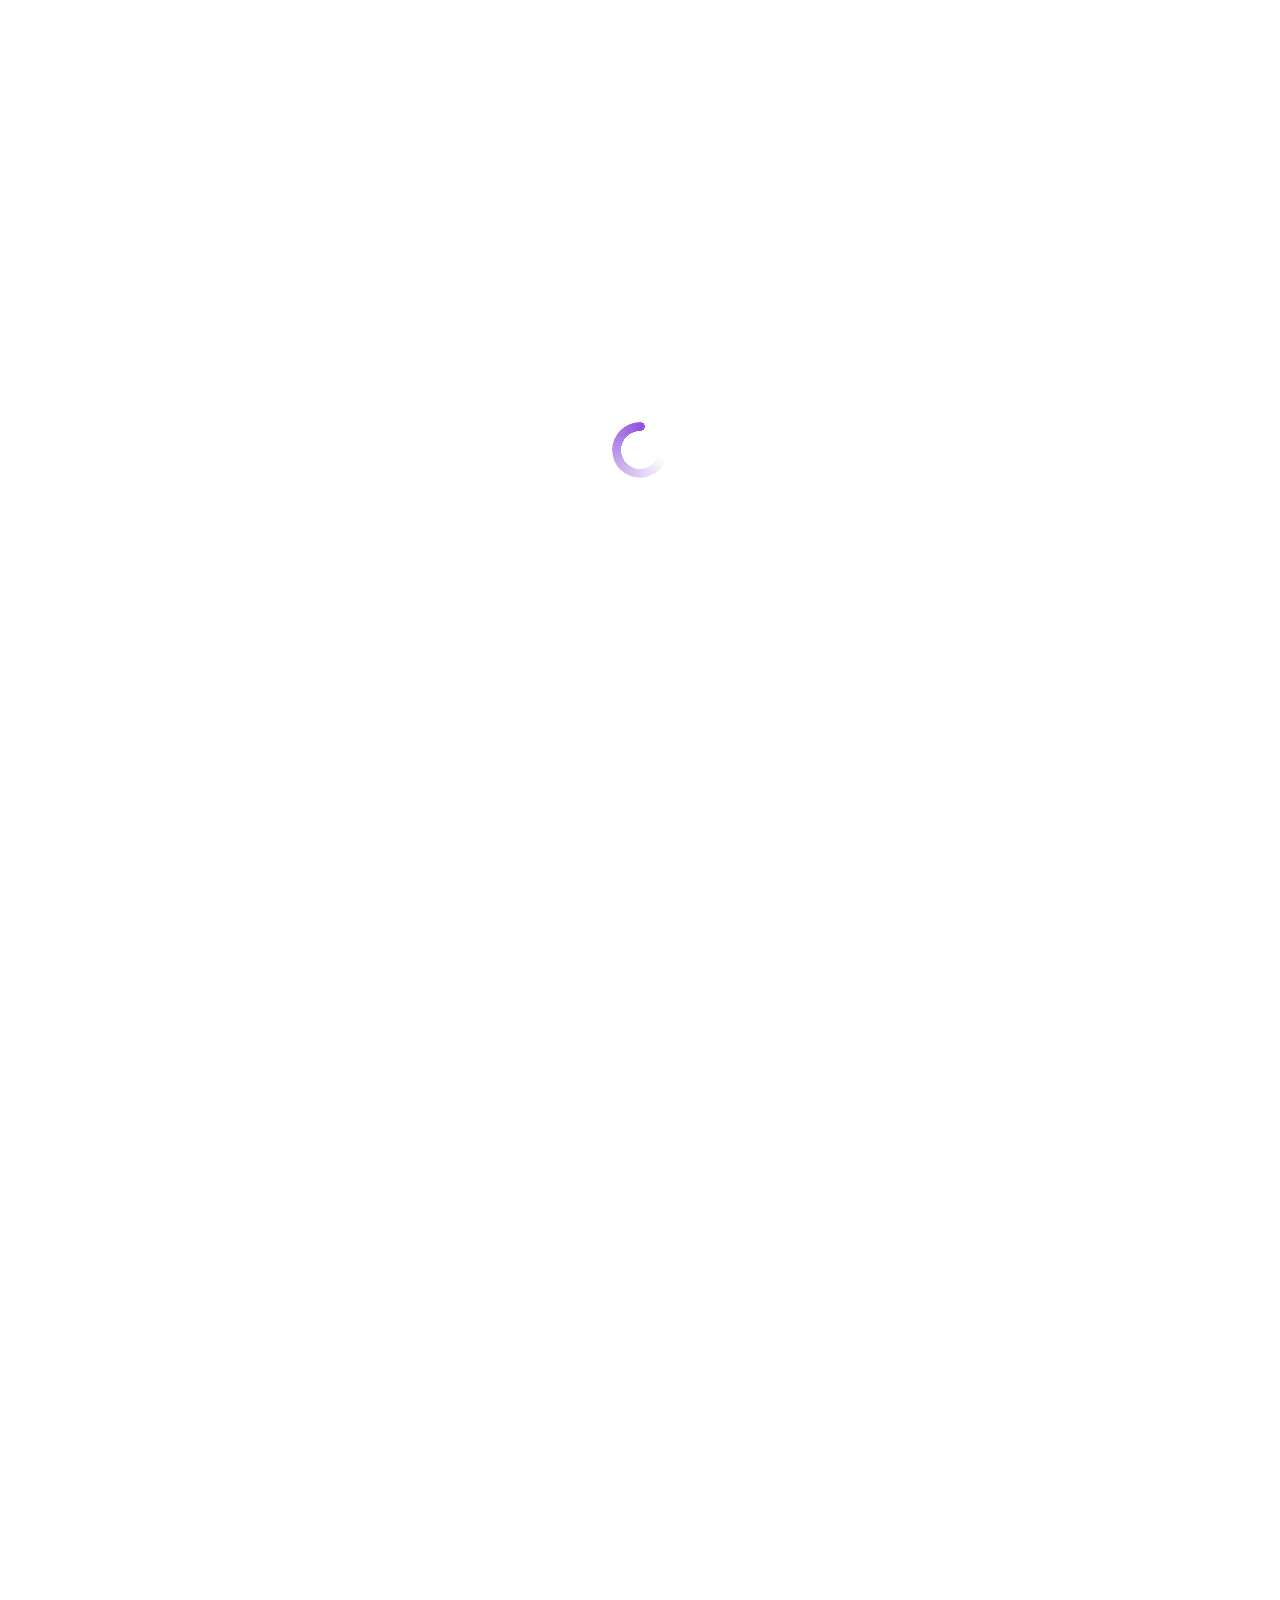
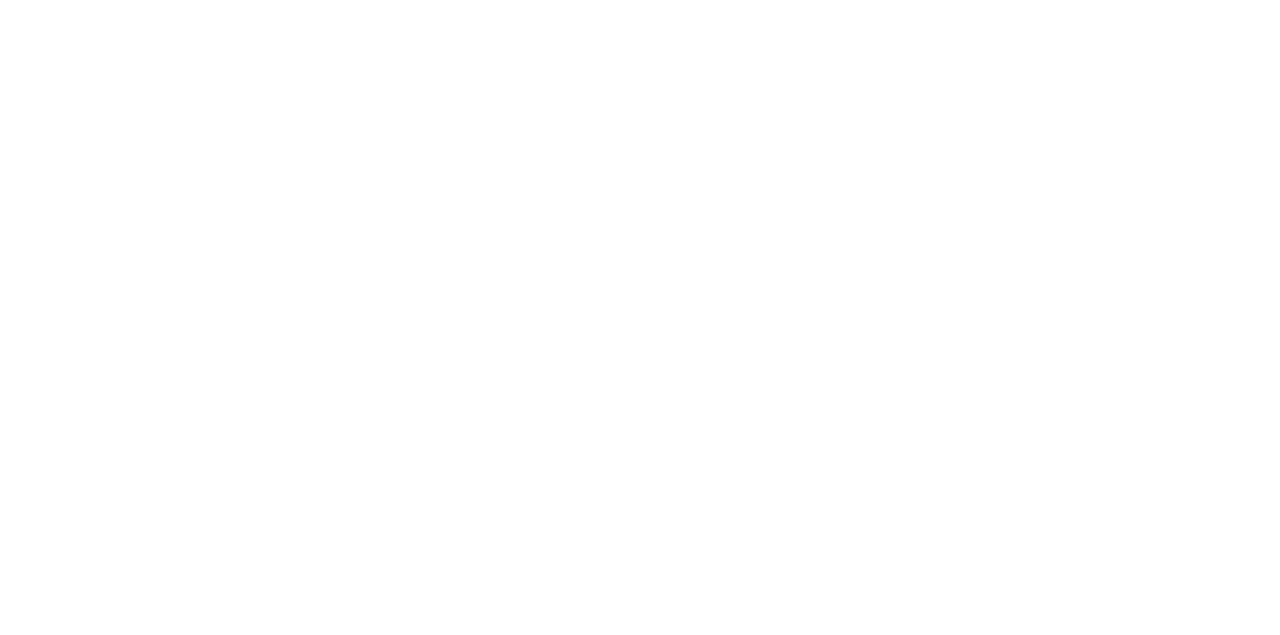
==== index.html @ 47de21c9 "finisehd mobile" ====
<!DOCTYPE html>
<html lang="fr">
    <head>
        <meta charset="UTF-8">
        <meta name="viewport" content="width=device-width, initial-scale=1.0">
        <title>Ohmyfood</title>
        <link rel="preconnect" href="https://fonts.googleapis.com">
        <link rel="preconnect" href="https://fonts.gstatic.com" crossorigin>
        <link href="https://fonts.googleapis.com/css2?family=Roboto:ital,wght@0,100;0,300;0,400;0,500;0,700;0,900;1,100;1,300;1,400;1,500;1,700;1,900&display=swap" rel="stylesheet">
        <link href="https://fonts.googleapis.com/css2?family=Shrikhand&display=swap" rel="stylesheet">
        <link rel="stylesheet" href="https://cdnjs.cloudflare.com/ajax/libs/font-awesome/6.2.1/css/all.min.css"
            integrity="sha512-MV7K8+y+gLIBoVD59lQIYicR65iaqukzvf/nwasF0nqhPay5w/9lJmVM2hMDcnK1OnMGCdVK+iQrJ7lzPJQd1w=="
            crossorigin="anonymous" referrerpolicy="no-referrer">
        <link rel="stylesheet" href="./css/style.css">
    </head>
    <body>
        <div id="loader">
            <div class="spinner"></div>
        </div>
        <div id="content" class="bookiPage">
            <header>
                <div class="imgHeaderDiv">
                    <img src="./images/logo/ohmyfood.png" alt="logo" class="logoHeader">
                </div>
                <div class="locationHeader">
                    <div class="locationCenterContainer">
                        <i class="fa-solid fa-location-dot"></i>
                        <p class="txtLocationHeader">Paris, Belleville</p>
                    </div>
                </div>
            </header>
            <main>
                <section class="findMenuSection">
                    <h1 class="findMenuTitle">Réservez le menu qui vous convient</h1>
                    <p class="findMenuDescription">Découvrez des restaurants d'exception, sélectionnés par nos soins.</p>
                    <a href="#allRestaurants">
                        <div class="findMenuButton">Explorer nos restaurants</div>
                    </a>
                </section>
                <section class="fonctionnementSection">
                    <h1 class="fonctionnementTitle">Fonctionnement</h1>
                    <div class="fonctionnementPart">
                        <div class="fonctionnementCenterContainer">
                            <i class="fa-solid fa-mobile-screen-button"></i>
                            <h2 class="fonctionnementPartTitle">Choisissez un restaurant</h2>
                            <div class="numberBubble">
                                <p class="numberFonctionnement">1</p>
                            </div>
                        </div>
                    </div>
                    <div class="fonctionnementPart">
                        <div class="fonctionnementCenterContainer">
                            <i class="fa-solid fa-list-ul"></i>
                            <h2 class="fonctionnementPartTitle">Composez votre menu</h2>
                            <div class="numberBubble">
                                <p class="numberFonctionnement">2</p>
                            </div>
                        </div>
                    </div>
                    <div class="fonctionnementPart">
                        <div class="fonctionnementCenterContainer">
                            <i class="fa-solid fa-store"></i>
                            <h2 class="fonctionnementPartTitle">Dégustez au restaurant</h2>
                            <div class="numberBubble">
                                <p class="numberFonctionnement">3</p>
                            </div>
                        </div>
                    </div>
                </section>
                <section class="restaurantSection">
                    <h1 class="restaurantTitle" id="allRestaurants">Restaurants</h1>
                    <div class="restaurant">
                        <a href="./lapalettedugout.html">
                            <div class="restaurantContent">
                                <img class="restaurantPicture" src="./images/restaurants/jay-wennington-N_Y88TWmGwA-unsplash.jpg" alt="restaurant1">
                                <h1 class="restaurantName">La palette du goût</h1>
                                <p class="restaurantPlace">Ménilmontant</p>
                                <div class="newInformation">
                                    <p>Nouveau</p>
                                </div>
                            </div>
                        </a>
                        <input type="checkbox" id="toggleHeart1" class="hidden-checkbox">
                        <label for="toggleHeart1" class="heartLabel">
                            <i class="fa-regular fa-heart heartRestaurant"></i>
                        </label>
                    </div>
                    <div class="restaurant">
                        <a href="./lanoteenchantee.html">
                            <div class="restaurantContent">
                                <img class="restaurantPicture" src="./images/restaurants/stil-u2Lp8tXIcjw-unsplash.jpg" alt="restaurant2">
                                <h1 class="restaurantName">La note enchantée</h1>
                                <p class="restaurantPlace">Charonne</p>
                                <div class="newInformation">
                                    <p>Nouveau</p>
                                </div>
                            </div>
                        </a>
                        <input type="checkbox" id="toggleHeart2" class="hidden-checkbox">
                        <label for="toggleHeart2" class="heartLabel">
                            <i class="fa-regular fa-heart heartRestaurant"></i>
                        </label>
                    </div>
                    <div class="restaurant">
                        <a href="./alafrancaise.html">
                            <div class="restaurantContent">
                                <img class="restaurantPicture" src="./images/restaurants/toa-heftiba-DQKerTsQwi0-unsplash.jpg" alt="restaurant3">
                                <h1 class="restaurantName">À la française</h1>
                                <p class="restaurantPlace">Cité Rouge</p>
                            </div>
                        </a>
                        <input type="checkbox" id="toggleHeart3" class="hidden-checkbox">
                        <label for="toggleHeart3" class="heartLabel">
                            <i class="fa-regular fa-heart heartRestaurant"></i>
                        </label>
                    </div>
                    <div class="restaurant">
                        <a href="./ledelicedessens.html">
                            <div class="restaurantContent">
                                <img class="restaurantPicture" src="./images/restaurants/louis-hansel-shotsoflouis-qNBGVyOCY8Q-unsplash.jpg" alt="restaurant4">
                                <h1 class="restaurantName">Le délice des sens</h1>
                                <p class="restaurantPlace">Folie-Méricourt</p>
                            </div>
                        </a>
                        <input type="checkbox" id="toggleHeart4" class="hidden-checkbox">
                        <label for="toggleHeart4" class="heartLabel">
                            <i class="fa-regular fa-heart heartRestaurant"></i>
                        </label>
                    </div>
                </section>
            </main>
            <footer class="footer">
                <img src="./images/logo/ohmyfood.png" alt="logo" class="logoFooter">
                <div class="footerTxtContainer">
                    <div class="footerWithIcon">
                        <i class="fa-solid fa-utensils iconFooter"></i>
                        <p class="footerTxt">Proposer un restaurant</p>
                    </div>
                    <div class="footerWithIcon">
                        <i class="fa-solid fa-handshake-angle iconFooter"></i>
                        <p class="footerTxt">Devenir partenaire</p>
                    </div>
                    <p class="footerTxt">Mentions légales</p>
                    <p class="footerTxt">Contact</p>
                </div>
            </footer>
        </div>
    </body>
</html>
---- css/style.css ----
@import url('https://fonts.googleapis.com/css2?family=Roboto:ital,wght@0,100;0,300;0,400;0,500;0,700;0,900;1,100;1,300;1,400;1,500;1,700;1,900&display=swap');

#loader {
    position: fixed;
    width: 100%;
    height: 100%;
    background: #fff;
    display: flex;
    justify-content: center;
    align-items: center;
    font-size: 24px;
    color: #333;
    animation: fadeOut 0.25s forwards 0.25s; /* Wait 0.5s before starting the animation */
    z-index: 1000;
    overflow: hidden;
}

#content {
    opacity: 0;
    animation: fadeIn 0.25s forwards 0.5s; /* Wait 1s (0.5s delay + 0.5s fadeOut) before showing content */
}

@keyframes fadeOut {
    to {
        opacity: 0;
        visibility: hidden;
    }
}

@keyframes fadeIn {
    to {
        opacity: 1;
    }
}

.spinner {
    width: 56px;
    height: 56px;
    border-radius: 50%;
    background: radial-gradient(farthest-side,#9356dc 94%,#0000) top/9px 9px no-repeat,
           conic-gradient(#0000 30%,#9356dc);
    -webkit-mask: radial-gradient(farthest-side,#0000 calc(100% - 9px),#000 0);
    animation: spinner-c7wet2 0.8s infinite linear;
 }

@keyframes spinner-c7wet2 {
    100% {
       transform: rotate(1turn);
    }
}

/*  */

html {
  font-family: "Roboto", sans-serif;
  text-align: center;
}

*,
*::before,
*::after {
  margin: 0;
  padding: 0;
  box-sizing: border-box;
}

button {
  all: unset;
}

.imgHeaderDiv {
  width: 100%;
  display: flex;
  height: 63px;
  box-shadow: 0px 2px 4px 0px rgba(0, 0, 0, 0.1490196078);
  position: relative;
  z-index: 2;
}

.logoHeader {
  margin: auto;
  height: 36px;
}

.locationHeader {
  height: 50px;
  width: 100%;
  display: flex;
  background-color: #EAEAEA;
  box-shadow: 0px 4px 4px 0px rgba(0, 0, 0, 0.2509803922);
  z-index: 1;
  position: relative;
  align-items: center;
}

.locationCenterContainer {
  width: 100%;
  margin: auto;
  display: flex;
  justify-content: center;
  align-items: center;
}

.txtLocationHeader {
  font-size: 16px;
  color: #353535;
  font-weight: 500;
  margin-left: 17px;
}

.findMenuSection {
  background-color: #f6f6f6;
  padding-top: 39px;
  padding-bottom: 57px;
}

.findMenuTitle {
  font-weight: 700;
  font-size: 24px;
  margin-bottom: 16px;
}

.findMenuDescription {
  font-size: 18px;
  color: #353535;
  font-weight: 300;
}

.findMenuButton {
  cursor: pointer;
  width: 218px;
  height: 50px;
  border-radius: 25px;
  background: linear-gradient(193.33deg, #9356DC -11.44%, #FF79DA 123.93%);
  box-shadow: 0px 4px 10px 0px rgba(0, 0, 0, 0.2509803922);
  color: white;
  font-family: "Roboto", sans-serif;
  font-weight: 500;
  font-size: 16px;
  margin: auto;
  margin-top: 27px;
  display: flex;
  justify-content: center;
  align-items: center;
}

.fonctionnementSection {
  padding: 20px;
  padding-bottom: 43px;
}

.fonctionnementTitle {
  text-align: left;
  margin-top: 28px;
  margin-bottom: 26px;
}

.fonctionnementPart {
  width: 100%;
  height: 72px;
  background-color: #F6F6F6;
  border-radius: 20px;
  box-shadow: 0px 4px 15px 0px #00000026;
  display: flex;
  margin-bottom: 25px;
  position: relative;
  align-items: center;
}

.fonctionnementCenterContainer {
  width: 100%;
  margin: auto;
  display: flex;
  justify-content: center;
  align-items: center;
}

.numberBubble {
  width: 24px;
  height: 24px;
  position: absolute;
  left: 0;
  top: 50%;
  transform: translateY(-50%) translateX(-12.5px);
  border-radius: 50%;
  background-color: #9356DC;
  display: flex;
}

.numberFonctionnement {
  font-weight: 500;
  font-size: 14px;
  margin: auto;
  color: white;
}

.fonctionnementPartTitle {
  font-size: 18px;
  font-weight: 500;
  color: #353535;
  margin-left: 23px;
  width: 211px;
  text-align: left;
}

.restaurantSection {
  background-color: #f6f6f6;
  padding-top: 54px;
  padding-bottom: 57px;
  padding-left: 17px;
  padding-right: 18px;
}

.restaurantTitle {
  font-size: 24px;
  font-weight: 700;
  text-align: left;
  margin-bottom: 24px;
}

.restaurant {
  width: 100%;
  border-radius: 15px;
  background-color: white;
  margin-bottom: 18px;
  padding-bottom: 12px;
  box-shadow: 0px 4px 15px 0px #0000001A;
  position: relative;
}

.heartRestaurant {
  position: absolute;
  bottom: 0;
  right: 0;
  margin-bottom: 33px;
  margin-right: 25px;
}

.restaurantPicture {
  height: 174px;
  width: 100%;
  border-radius: 15px 15px 0 0;
  object-fit: cover;
}

.restaurantName {
  font-size: 18px;
  font-weight: 700;
  text-align: left;
  margin-top: 16px;
  margin-left: 16px;
}

.restaurantPlace {
  font-size: 17px;
  font-weight: 300;
  text-align: left;
  margin-left: 16px;
  margin-top: 5px;
}

.newInformation {
  color: #008766;
  position: absolute;
  top: 0;
  right: 0;
  font-size: 14px;
  margin-top: 12px;
  margin-right: 12px;
  background-color: #99E2D0;
  box-shadow: 0px 2px 4px 0px #00000026;
  border-radius: 2px;
  padding-top: 7px;
  padding-bottom: 6px;
  padding-left: 9px;
  padding-right: 9px;
}

.footer {
  background-color: #353535;
  padding-top: 22px;
  padding-left: 25px;
  padding-bottom: 22px;
  color: white;
  text-align: left;
}

.logoFooter {
  height: 27px;
  filter: invert(1);
}

.footerTxtContainer {
  margin-top: 16px;
  font-size: 16px;
  font-weight: 400;
}

.footerTxt {
  margin-bottom: 7px;
}

a {
  text-decoration: none;
  color: black;
}

/* page restaurant */

.restaurantPictureContainer {
  width: 100%;
  height: 275px;
}

.restaurantMenuName {
  font-family: Shrikhand;
  font-size: 28px;
  font-style: italic;
  font-weight: bolder;
  text-align: left;
  margin-bottom: 40px;
}

.restaurantMenuPicture {
  width: 100%;
  height: 100%;
  object-fit: cover;
}

.mainMenuRestaurant{
  background-color: #f6f6f6;
}

.restaurantMenuSection {
  background-color: #f6f6f6;
  border-top-left-radius: 40px;
  border-top-right-radius: 40px;
  padding-top: 32px;
  padding-left: 13px;
  padding-right: 13px;
  transform: translateY(-50px);
}

.entryPlateTxt {
  font-family: 'Roboto', sans-serif;
  font-size: 16px;
  font-weight: 300;
  text-align: left;
}

.mainCoursePlate {
  margin-top: 40px;
}

.dessertPlate {
  margin-top: 40px;
}

.mainCoursePlateTxt {
  font-family: 'Roboto', sans-serif;
  font-size: 16px;
  font-weight: 300;
  text-align: left;
}

.dessertPlateTxt {
  font-family: 'Roboto', sans-serif;
  font-size: 16px;
  font-weight: 300;
  text-align: left;
}

.aPlateName{
    font-size: 18px;
    font-weight: 500;
}
.aPlateSubName{
    font-size: 15px;
    font-weight: 300;
    margin-top: 5px;
}

.aPlateDiv {
  width: 100%;
  padding-left: 15px;
  padding-top: 13.5px;
  padding-bottom: 13.5px;
  box-shadow: 0px 4.01px 15.04px 0px #0000001A;
  position: relative;
  border-radius: 15px;
  margin-bottom: 12px;
  text-align: left;
  animation: slideInFromRight 0.5s ease-out;
}

.aPlateDiv2 {
  width: 100%;
  box-shadow: 0px 4.01px 15.04px 0px #0000001A;
  position: relative;
  border-radius: 15px;
  margin-bottom: 12px;
  text-align: left;
  animation: slideInFromRight 0.5s ease-out;
  display: flex;
  justify-content: space-between;
  align-items: center;
  height: 70.5px;
  padding-left: 15px;
  cursor: pointer;
}

.aPlateContent {
  flex-grow: 1;
}

.subTxtDiv {
  padding-top: 5px;
  width: 100%;
  display: flex;
  justify-content: space-between;
  position: relative;
}

.aPlateSubName2 {
  flex-grow: 1;
  height: 17.5px;
  white-space: nowrap;
  overflow: hidden;
  text-overflow: ellipsis;
  margin: 0;
  width: 40px;
}

.aPlatePrice2 {
  font-size: 15px;
  font-weight: 700;
  margin: 0;
  transition: transform 0.3s ease;
  position: absolute;
  right: 0;
  transform: translateX(44px);
}

.aPlateSelected {
  width: 59px;
  border-top-right-radius: 15px;
  border-bottom-right-radius: 15px;
  background-color: #99E2D0;
  transform: translateX(100%);
  transition: transform 0.3s ease, opacity 0.3s ease;
  height: 100%;
  text-align: center;
  display: flex;
  align-items: center;
  opacity: 0;
  pointer-events: none;
}

.aPlateDiv2:hover .aPlateSelected {
  transform: translateX(0);
  opacity: 1;
  pointer-events: auto;
}

.aPlateDiv2:hover .aPlatePrice2 {
  transform: translateX(-15px); /* Move left by the width of aPlateSelected */
}

.hidden-checkbox {
  display: none;
}

@keyframes fillAnimation {
  0% {
    color: black;
  }
  100% {
    color: blue;
  }
}

@keyframes unfillAnimation {
  0% {
    color: blue;
  }
  100% {
    color: black;
  }
}

.heartRestaurantPage::before {
  content: "\f08a";
  font-family: 'Font Awesome 5 Free';
  font-weight: 400;
  color: black;
  transition: color 1s ease;
  cursor: pointer;
}

.heartRestaurant::before {
    content: "\f08a";
    font-family: 'Font Awesome 5 Free';
    font-weight: 400;
    color: black;
    transition: color 1s ease;
    cursor: pointer;
}

.hidden-checkbox:checked + label .heartRestaurantPage::before {
  animation: fillAnimation 1s forwards;
  color: linear-gradient(193.33deg, #9356DC -11.44%, #FF79DA 123.93%);
  content: "\f004";
  font-weight: 900;
}

.hidden-checkbox:not(:checked) + label .heartRestaurantPage::before {
  animation: unfillAnimation 1s forwards;
  color: black;
  content: "\f08a";
  font-weight: 400;
}


.hidden-checkbox:checked + label .heartRestaurant::before {
    animation: fillAnimation 1s forwards;
    color: linear-gradient(193.33deg, #9356DC -11.44%, #FF79DA 123.93%);
    content: "\f004";
    font-weight: 900;
  }

  .hidden-checkbox:not(:checked) + label .heartRestaurant::before {
    animation: unfillAnimation 1s forwards;
    color: black;
    content: "\f08a";
    font-weight: 400;
}

@keyframes slideInFromRight {
  0% {
    opacity: 0;
    transform: translateX(100%);
  }
  100% {
    opacity: 1;
    transform: translateX(0);
  }
}

.menuBar {
  width: 40px;
  height: 0px;
  top: 27px;
  gap: 0px;
  opacity: 0px;
  border-top: 3px solid #99E2D0;
  margin-top: 9px;
  margin-bottom: 12px;
}

.footerWithIcon {
  display: flex;
}

.heartRestaurantPage {
  position: absolute;
  top: 0;
  right: 0;
  margin-top: 40px;
  margin-right: 40px;
}

.iconBackHeader {
  position: absolute;
  left: 0;
  top: 50%;
  transform: translateY(-50%);
  margin-left: 17px;
}

.iconFooter {
  width: 22px;
}

.selectedIcon {
  margin: auto;
  width: 20px;
  height: 20px;
  color: #ffffff;
}

.bookButton{
  margin-top: 28px;
  width: 186px;
  height: 50px;
  border-radius: 25px;
  background: linear-gradient(193.33deg, #9356DC -11.44%, #FF79DA 123.93%);
  color: white;
  cursor: pointer;
  font-family: 'Roboto', sans-serif;
  box-shadow: 0px 4px 10px 0px #00000040;
}

.findMenuButton:hover{
  background: linear-gradient(200.64deg, #9356DC -5.2%, #FF79DA 110.74%),
linear-gradient(0deg, rgba(255, 255, 255, 0.15), rgba(255, 255, 255, 0.15));
  box-shadow: 0px 4px 15px 0px #00000059;
}

.bookButton:hover{
  background: linear-gradient(200.64deg, #9356DC -5.2%, #FF79DA 110.74%),
linear-gradient(0deg, rgba(255, 255, 255, 0.15), rgba(255, 255, 255, 0.15));
  box-shadow: 0px 4px 15px 0px #00000059;
}
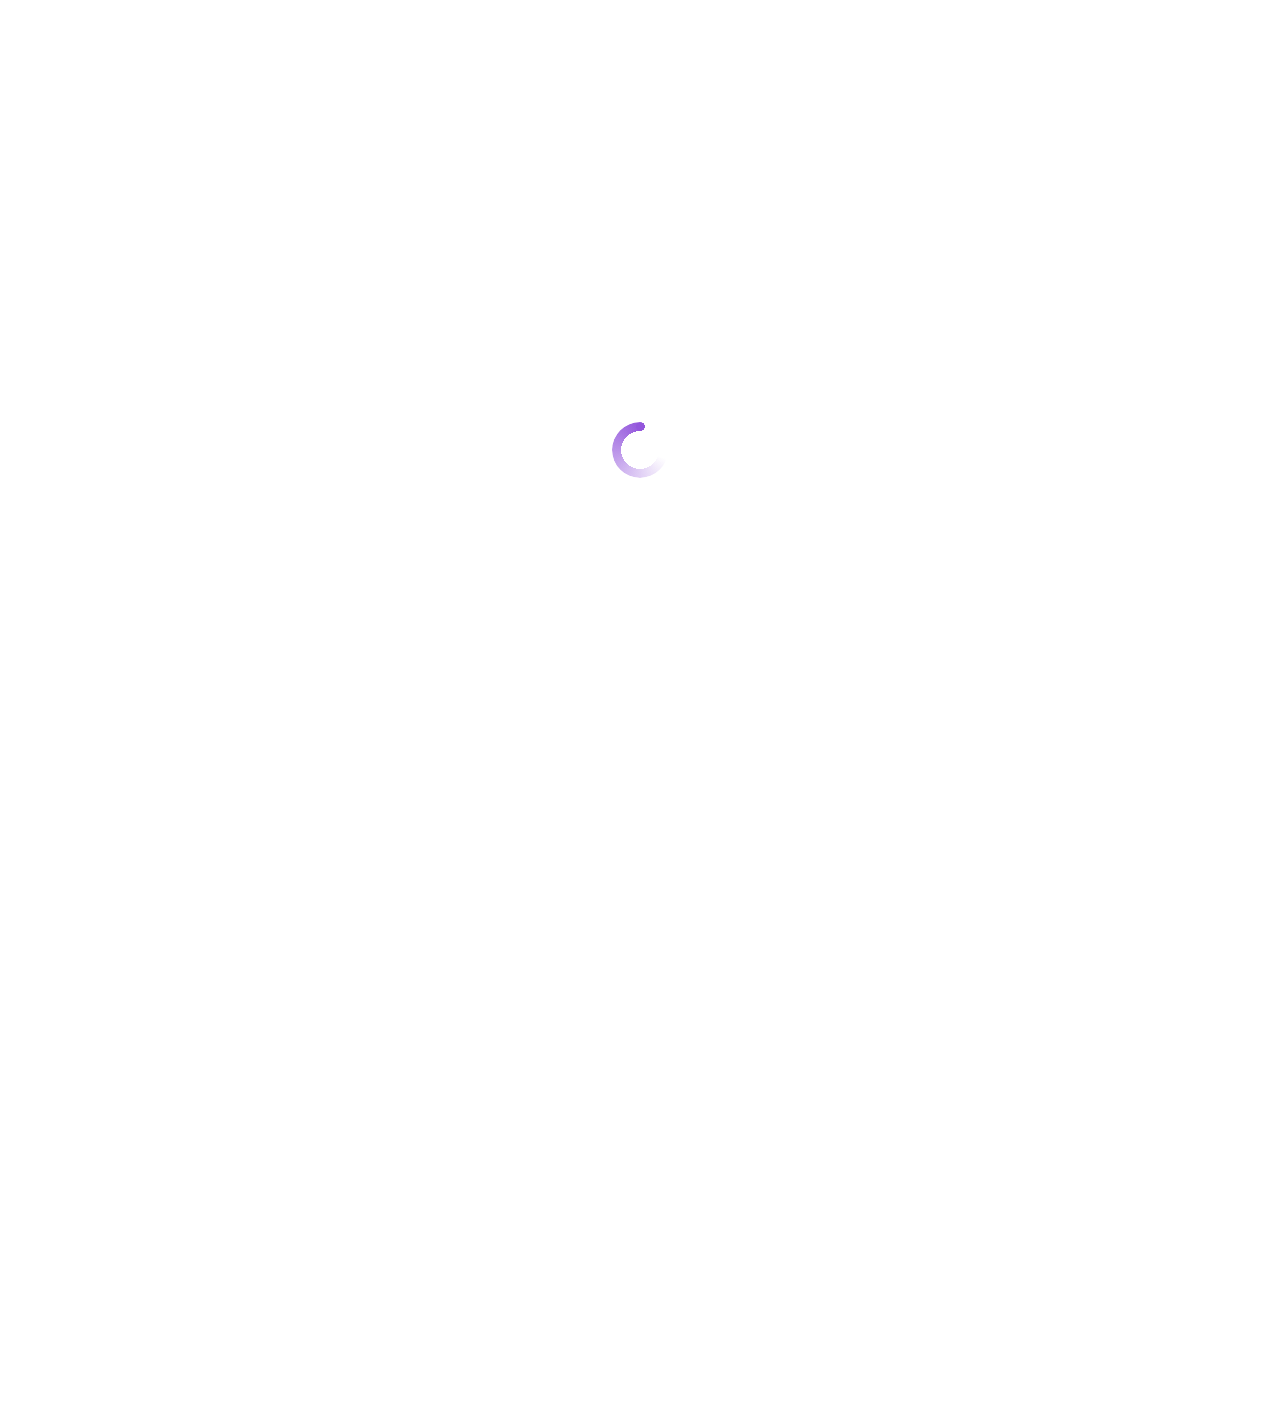
==== commit cfb43731: "everything done" ====
--- a/index.html
+++ b/index.html
@@ -39,109 +39,132 @@
                 </section>
                 <section class="fonctionnementSection">
                     <h1 class="fonctionnementTitle">Fonctionnement</h1>
-                    <div class="fonctionnementPart">
-                        <div class="fonctionnementCenterContainer">
-                            <i class="fa-solid fa-mobile-screen-button"></i>
-                            <h2 class="fonctionnementPartTitle">Choisissez un restaurant</h2>
-                            <div class="numberBubble">
-                                <p class="numberFonctionnement">1</p>
+                    <div class="fonctionnementDivContainer">
+                        <div class="fonctionnementPart">
+                            <div class="fonctionnementCenterContainer">
+                                <i class="fa-solid fa-mobile-screen-button"></i>
+                                <h2 class="fonctionnementPartTitle">Choisissez un restaurant</h2>
+                                <div class="numberBubble">
+                                    <p class="numberFonctionnement">1</p>
+                                </div>
                             </div>
                         </div>
-                    </div>
-                    <div class="fonctionnementPart">
-                        <div class="fonctionnementCenterContainer">
-                            <i class="fa-solid fa-list-ul"></i>
-                            <h2 class="fonctionnementPartTitle">Composez votre menu</h2>
-                            <div class="numberBubble">
-                                <p class="numberFonctionnement">2</p>
+                        <div class="fonctionnementPart">
+                            <div class="fonctionnementCenterContainer">
+                                <i class="fa-solid fa-list-ul"></i>
+                                <h2 class="fonctionnementPartTitle">Composez votre menu</h2>
+                                <div class="numberBubble">
+                                    <p class="numberFonctionnement">2</p>
+                                </div>
                             </div>
                         </div>
-                    </div>
-                    <div class="fonctionnementPart">
-                        <div class="fonctionnementCenterContainer">
-                            <i class="fa-solid fa-store"></i>
-                            <h2 class="fonctionnementPartTitle">Dégustez au restaurant</h2>
-                            <div class="numberBubble">
-                                <p class="numberFonctionnement">3</p>
+                        <div class="fonctionnementPart">
+                            <div class="fonctionnementCenterContainer">
+                                <i class="fa-solid fa-store"></i>
+                                <h2 class="fonctionnementPartTitle">Dégustez au restaurant</h2>
+                                <div class="numberBubble">
+                                    <p class="numberFonctionnement">3</p>
+                                </div>
                             </div>
                         </div>
                     </div>
                 </section>
                 <section class="restaurantSection">
-                    <h1 class="restaurantTitle" id="allRestaurants">Restaurants</h1>
-                    <div class="restaurant">
-                        <a href="./lapalettedugout.html">
-                            <div class="restaurantContent">
-                                <img class="restaurantPicture" src="./images/restaurants/jay-wennington-N_Y88TWmGwA-unsplash.jpg" alt="restaurant1">
-                                <h1 class="restaurantName">La palette du goût</h1>
-                                <p class="restaurantPlace">Ménilmontant</p>
-                                <div class="newInformation">
-                                    <p>Nouveau</p>
-                                </div>
+                    <div class="restaurantHolder">
+                        <h1 class="restaurantTitle" id="allRestaurants">Restaurants</h1>
+                        <div class="allRestaurants">
+                            <div class="restaurant">
+                                <a href="./lapalettedugout.html">
+                                    <div class="restaurantContent">
+                                        <img class="restaurantPicture" src="./images/restaurants/jay-wennington-N_Y88TWmGwA-unsplash.jpg" alt="restaurant1">
+                                        <h1 class="restaurantName">La palette du goût</h1>
+                                        <p class="restaurantPlace">Ménilmontant</p>
+                                        <div class="newInformation">
+                                            <p>Nouveau</p>
+                                        </div>
+                                    </div>
+                                </a>
+                                <input type="checkbox" id="toggleHeart1" class="hidden-checkbox">
+                                <label for="toggleHeart1" class="heartLabel">
+                                    <i class="fa-regular fa-heart heartRestaurant"></i>
+                                </label>
                             </div>
-                        </a>
-                        <input type="checkbox" id="toggleHeart1" class="hidden-checkbox">
-                        <label for="toggleHeart1" class="heartLabel">
-                            <i class="fa-regular fa-heart heartRestaurant"></i>
-                        </label>
-                    </div>
-                    <div class="restaurant">
-                        <a href="./lanoteenchantee.html">
-                            <div class="restaurantContent">
-                                <img class="restaurantPicture" src="./images/restaurants/stil-u2Lp8tXIcjw-unsplash.jpg" alt="restaurant2">
-                                <h1 class="restaurantName">La note enchantée</h1>
-                                <p class="restaurantPlace">Charonne</p>
-                                <div class="newInformation">
-                                    <p>Nouveau</p>
-                                </div>
+                            <div class="restaurant">
+                                <a href="./lanoteenchantee.html">
+                                    <div class="restaurantContent">
+                                        <img class="restaurantPicture" src="./images/restaurants/stil-u2Lp8tXIcjw-unsplash.jpg" alt="restaurant2">
+                                        <h1 class="restaurantName">La note enchantée</h1>
+                                        <p class="restaurantPlace">Charonne</p>
+                                        <div class="newInformation">
+                                            <p>Nouveau</p>
+                                        </div>
+                                    </div>
+                                </a>
+                                <input type="checkbox" id="toggleHeart2" class="hidden-checkbox">
+                                <label for="toggleHeart2" class="heartLabel">
+                                    <i class="fa-regular fa-heart heartRestaurant"></i>
+                                </label>
                             </div>
-                        </a>
-                        <input type="checkbox" id="toggleHeart2" class="hidden-checkbox">
-                        <label for="toggleHeart2" class="heartLabel">
-                            <i class="fa-regular fa-heart heartRestaurant"></i>
-                        </label>
-                    </div>
-                    <div class="restaurant">
-                        <a href="./alafrancaise.html">
-                            <div class="restaurantContent">
-                                <img class="restaurantPicture" src="./images/restaurants/toa-heftiba-DQKerTsQwi0-unsplash.jpg" alt="restaurant3">
-                                <h1 class="restaurantName">À la française</h1>
-                                <p class="restaurantPlace">Cité Rouge</p>
+                            <div class="restaurant">
+                                <a href="./alafrancaise.html">
+                                    <div class="restaurantContent">
+                                        <img class="restaurantPicture" src="./images/restaurants/toa-heftiba-DQKerTsQwi0-unsplash.jpg" alt="restaurant3">
+                                        <h1 class="restaurantName">À la française</h1>
+                                        <p class="restaurantPlace">Cité Rouge</p>
+                                    </div>
+                                </a>
+                                <input type="checkbox" id="toggleHeart3" class="hidden-checkbox">
+                                <label for="toggleHeart3" class="heartLabel">
+                                    <i class="fa-regular fa-heart heartRestaurant"></i>
+                                </label>
                             </div>
-                        </a>
-                        <input type="checkbox" id="toggleHeart3" class="hidden-checkbox">
-                        <label for="toggleHeart3" class="heartLabel">
-                            <i class="fa-regular fa-heart heartRestaurant"></i>
-                        </label>
-                    </div>
-                    <div class="restaurant">
-                        <a href="./ledelicedessens.html">
-                            <div class="restaurantContent">
-                                <img class="restaurantPicture" src="./images/restaurants/louis-hansel-shotsoflouis-qNBGVyOCY8Q-unsplash.jpg" alt="restaurant4">
-                                <h1 class="restaurantName">Le délice des sens</h1>
-                                <p class="restaurantPlace">Folie-Méricourt</p>
+                            <div class="restaurant">
+                                <a href="./ledelicedessens.html">
+                                    <div class="restaurantContent">
+                                        <img class="restaurantPicture" src="./images/restaurants/louis-hansel-shotsoflouis-qNBGVyOCY8Q-unsplash.jpg" alt="restaurant4">
+                                        <h1 class="restaurantName">Le délice des sens</h1>
+                                        <p class="restaurantPlace">Folie-Méricourt</p>
+                                    </div>
+                                </a>
+                                <input type="checkbox" id="toggleHeart4" class="hidden-checkbox">
+                                <label for="toggleHeart4" class="heartLabel">
+                                    <i class="fa-regular fa-heart heartRestaurant"></i>
+                                </label>
                             </div>
-                        </a>
-                        <input type="checkbox" id="toggleHeart4" class="hidden-checkbox">
-                        <label for="toggleHeart4" class="heartLabel">
-                            <i class="fa-regular fa-heart heartRestaurant"></i>
-                        </label>
+                        </div>
                     </div>
                 </section>
             </main>
             <footer class="footer">
-                <img src="./images/logo/ohmyfood.png" alt="logo" class="logoFooter">
-                <div class="footerTxtContainer">
-                    <div class="footerWithIcon">
-                        <i class="fa-solid fa-utensils iconFooter"></i>
-                        <p class="footerTxt">Proposer un restaurant</p>
+                <div class="footerDesktop">
+                    <img src="./images/logo/ohmyfood.png" alt="logo" class="logoFooter">
+                    <div class="footerTxtContainer">
+                        <div class="footerWithIcon">
+                            <i class="fa-solid fa-utensils iconFooter"></i>
+                            <p class="footerTxt">Proposer un restaurant</p>
+                        </div>
+                        <div class="footerWithIcon">
+                            <i class="fa-solid fa-handshake-angle iconFooter"></i>
+                            <p class="footerTxt">Devenir partenaire</p>
+                        </div>
+                        <p class="footerTxt">Mentions légales</p>
+                        <p class="footerTxt">Contact</p>
                     </div>
-                    <div class="footerWithIcon">
-                        <i class="fa-solid fa-handshake-angle iconFooter"></i>
-                        <p class="footerTxt">Devenir partenaire</p>
+                </div>
+                <div class="footerMobile">
+                    <div class="footerTxtContainer">
+                        <div class="footerWithIcon">
+                            <i class="fa-solid fa-utensils iconFooter"></i>
+                            <p class="footerTxt">Proposer un restaurant</p>
+                        </div>
+                        <div class="footerWithIcon">
+                            <i class="fa-solid fa-handshake-angle iconFooter"></i>
+                            <p class="footerTxt">Devenir partenaire</p>
+                        </div>
+                        <p class="footerTxt">Mentions légales</p>
+                        <p class="footerTxt">Contact</p>
+                        <img src="./images/logo/ohmyfood.png" alt="logo" class="logoFooter">
                     </div>
-                    <p class="footerTxt">Mentions légales</p>
-                    <p class="footerTxt">Contact</p>
                 </div>
             </footer>
         </div>
--- a/css/style.css
+++ b/css/style.css
@@ -610,4 +610,111 @@
   background: linear-gradient(200.64deg, #9356DC -5.2%, #FF79DA 110.74%),
 linear-gradient(0deg, rgba(255, 255, 255, 0.15), rgba(255, 255, 255, 0.15));
   box-shadow: 0px 4px 15px 0px #00000059;
+}
+
+.footerMobile{
+  display: none;
+}
+
+@media (min-width: 1100px) {
+  .findMenuTitle{
+    font-size: 40px;
+    font-weight: 700;
+  }
+  .fonctionnementSection{
+    padding-left: 0;
+    padding-right: 0;
+    width: 1080px;
+  }
+  .fonctionnementDivContainer{
+    display: flex;
+    justify-content: space-between;
+  }
+  .fonctionnementSection{
+    margin: auto;
+  }
+  .fonctionnementPart{
+    width: 332px;
+  }
+  .restaurantHolder{
+    width: 1080px;
+    margin: auto;
+  }
+  .allRestaurants{
+    display: grid;
+    grid-template-columns: repeat(2, 1fr);
+    column-gap: 100px;
+    row-gap: 50px;
+  }
+  .restaurantSection{
+    padding-left: 0;
+    padding-right: 0;
+    padding-top: 30px;
+    padding-bottom: 12px;
+  }
+  .footerMobile{
+    display: block;
+  }
+  .footerDesktop{
+    display: none;
+  }
+  .footerTxtContainer{
+    display: flex;
+    justify-content: flex-end;
+    padding-top: 64px;
+    padding-bottom: 30px;
+    margin-top: 0;
+  }
+  .footerWithIcon{
+    width: 190px;
+    margin-right: 16px;
+  }
+  .footerTxt{
+    width: 164px;
+  }
+  .logoFooter{
+    height: 27px;
+    margin-right: 70px;
+  }
+  .footer{
+    padding: 0;
+  }
+  /* restaurant pages */
+  .restaurantMenuName{
+    text-align: center;
+  }
+  .mainMenuRestaurant{
+    width: 1055px;
+    margin: auto;
+  }
+  .restaurantPictureContainer{
+    width: 100%;
+    height: 383px;
+    position: absolute;
+    top: 0;
+    left: 0;
+    margin-top: 63px;
+  }
+  .restaurantMenuPicture{
+    width: 100%;
+  }
+  .restaurantMenuSection{
+    width: 1055px;
+    padding-left: 210.5px;
+    padding-right: 210.5px;
+    margin: 0 auto;
+    background-color: #F6F6F6;
+    margin-top: 383px;
+  }
+  .heartRestaurantPage {
+    position: relative;
+    margin-top: 0;
+    margin-right: 0;
+    margin-left: 24px;
+  }
+  .topName{
+    display: flex;
+    align-items: baseline;
+    justify-content: center
+  }
 }